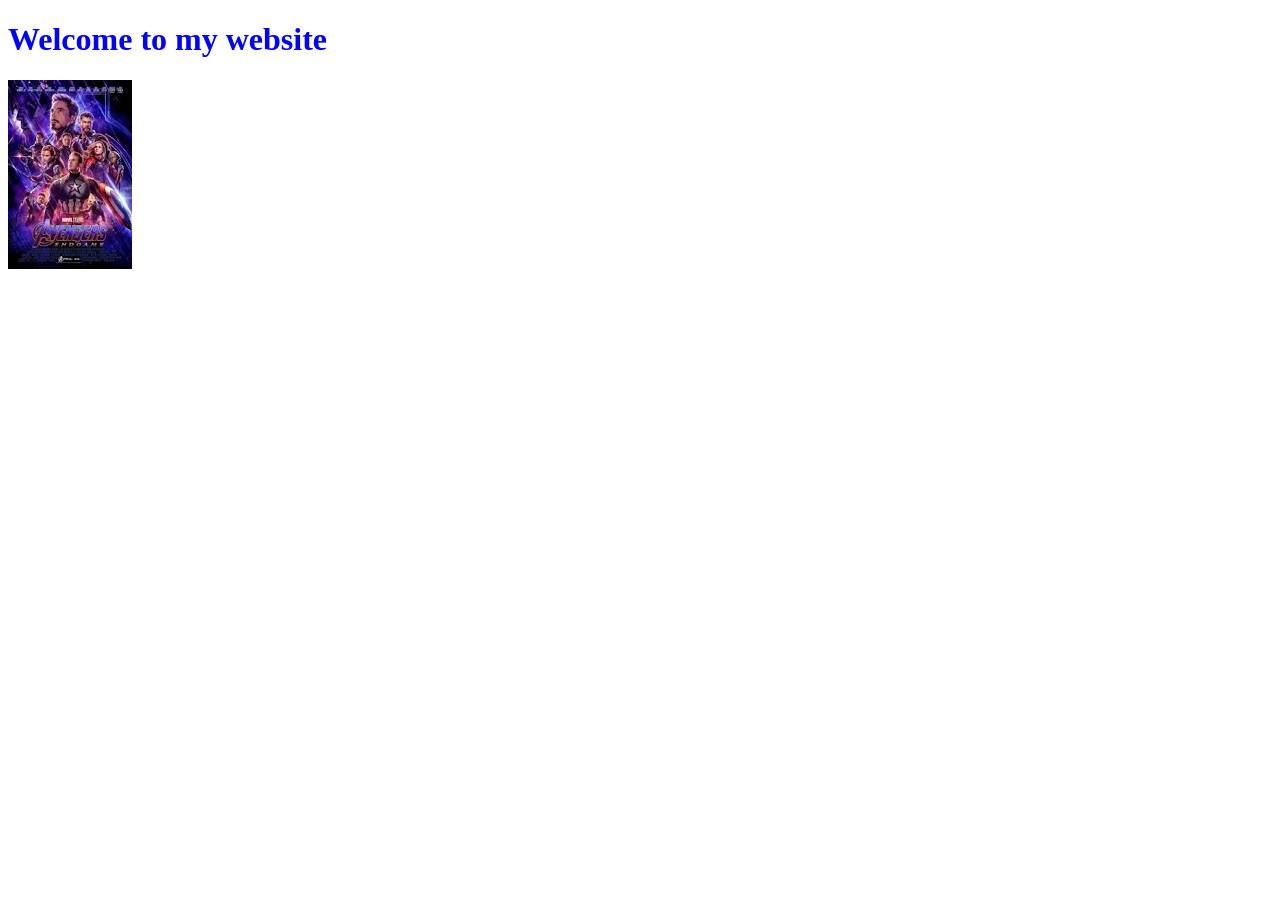
==== index.html @ 7123497a "initial commit" ====
<!DOCTYPE html>
<html>
<head>
	<meta charset="utf-8">
	<meta name="viewport" content="width=device-width, initial-scale=1">
	<title></title>
	<link rel="stylesheet" type="text/css" href="css/style.css">
</head>
<body>

	<h1>Welcome to my website</h1>

	<img src="images/m2.jpg">

</body>
</html>
---- css/style.css ----
h1 {
	color: Blue;
}
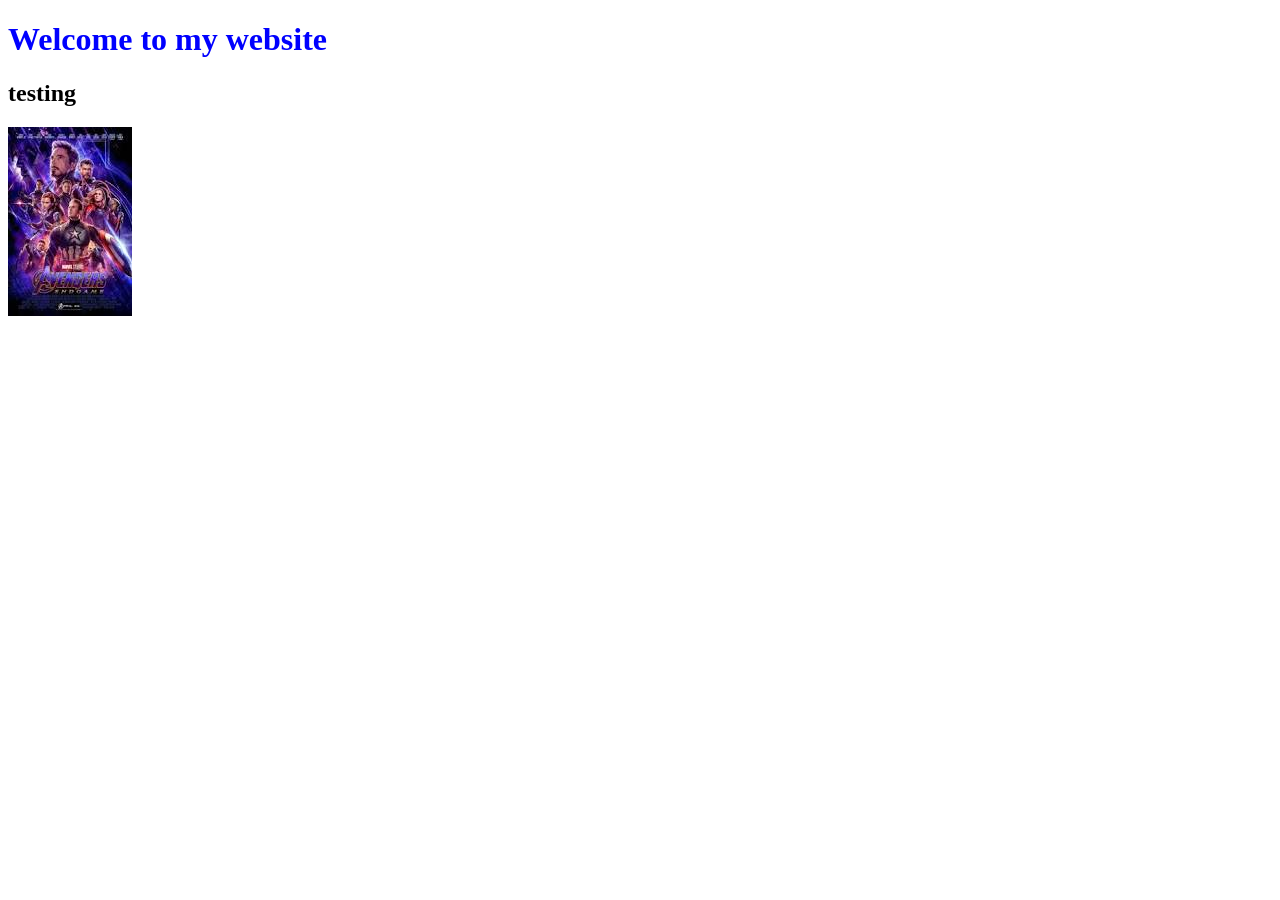
==== commit c35a5df1: "added h2 to index.html" ====
--- a/index.html
+++ b/index.html
@@ -9,6 +9,7 @@
 <body>
 
 	<h1>Welcome to my website</h1>
+	<h2>testing</h2>
 
 	<img src="images/m2.jpg">
 
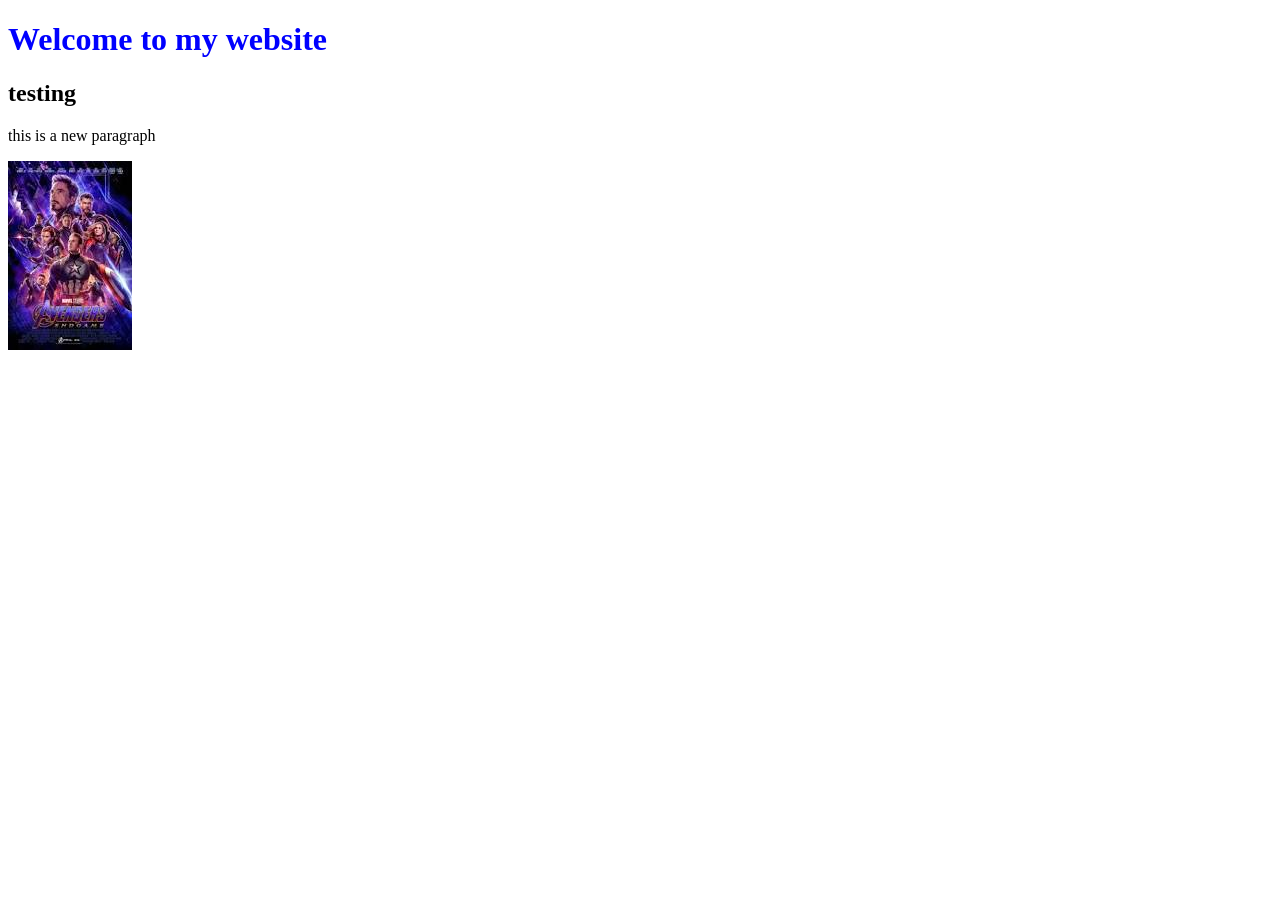
==== commit 5858a68f: "added paragraph" ====
--- a/index.html
+++ b/index.html
@@ -11,6 +11,8 @@
 	<h1>Welcome to my website</h1>
 	<h2>testing</h2>
 
+	<p>this is a new paragraph</p>
+
 	<img src="images/m2.jpg">
 
 </body>
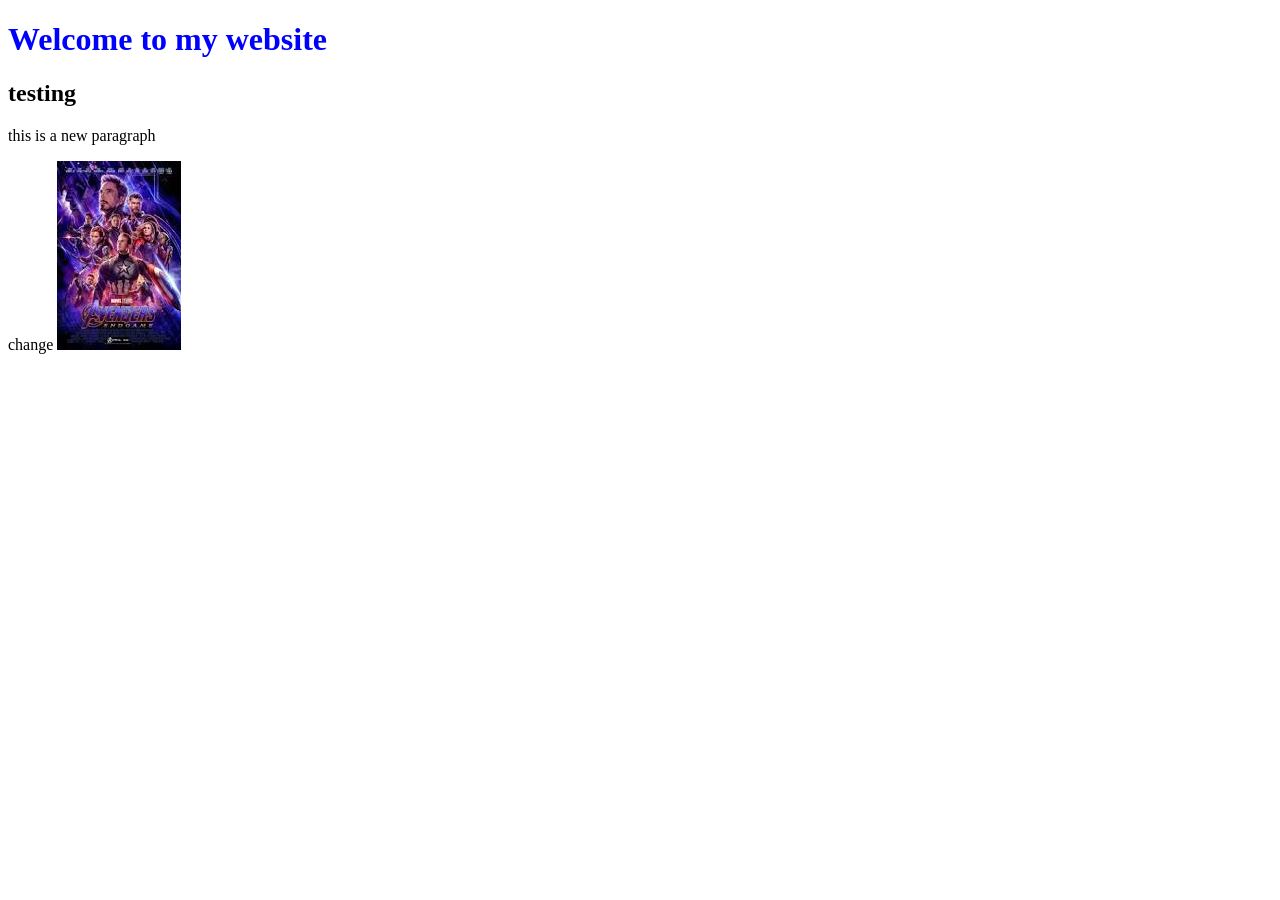
==== commit e4a13d47: "Add change marker in index.html Added a change marker to the HTML file." ====
--- a/index.html
+++ b/index.html
@@ -13,7 +13,9 @@
 
 	<p>this is a new paragraph</p>
 
+	change
+
 	<img src="images/m2.jpg">
 
 </body>
-</html>+</html>
